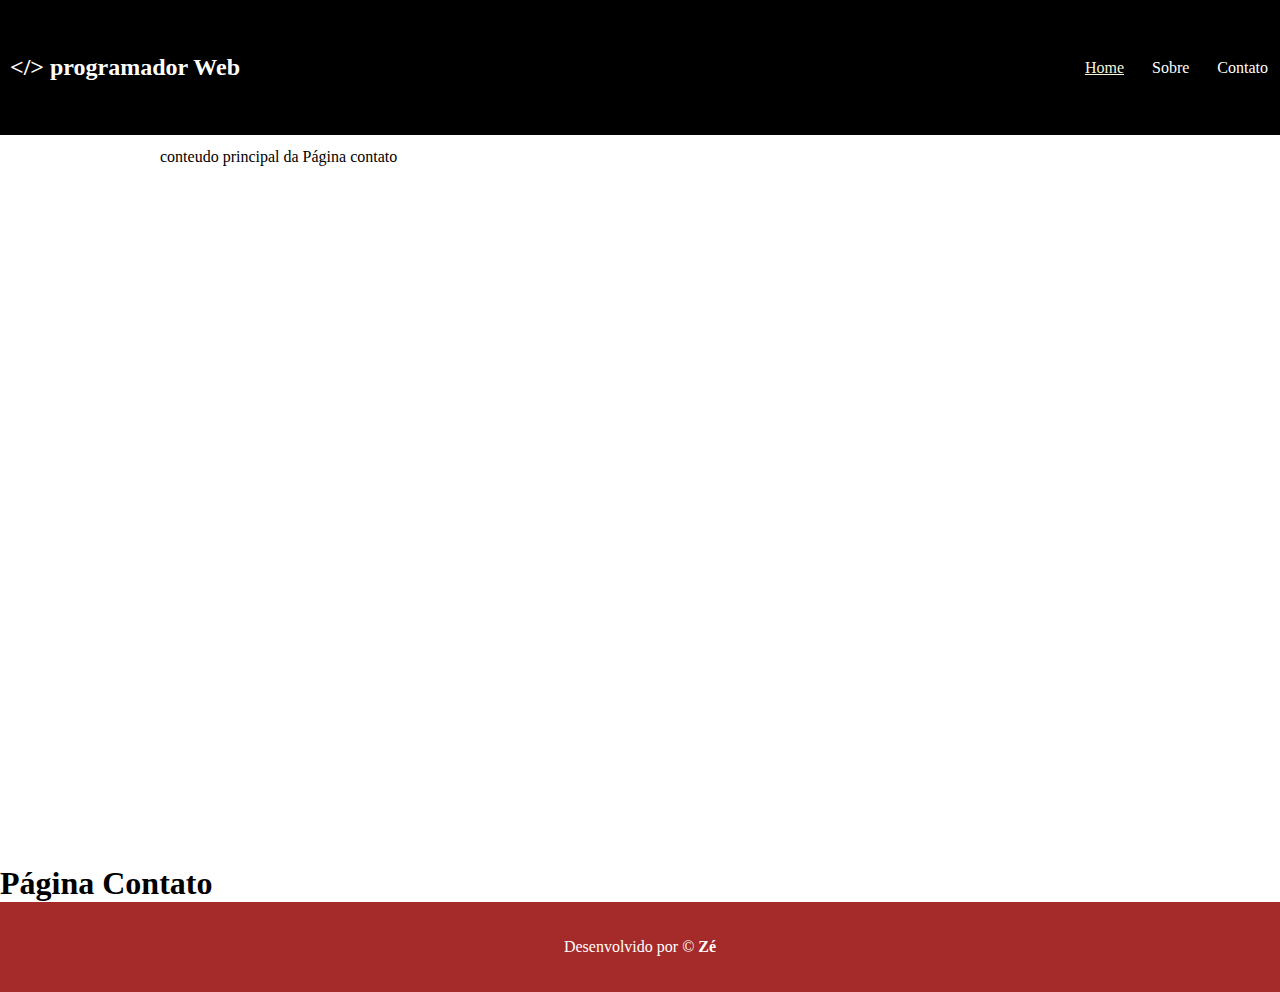
==== contato.html @ e1f3a445 "first commit" ====
<!DOCTYPE html>
<html lang="pt-br">
<head>
    <meta charset="UTF-8">
    <meta http-equiv="X-UA-Compatible" content="IE=edge">
    <meta name="viewport" content="width=device-width, initial-scale=1.0">
    <title>Contato</title>
    <link rel="stylesheet" href="style.css">
</head>
<body>
    <header id="header">
        <h2>&lt/&gt programador Web</h2>
        <nav class="nav">
            <ul>
                <li><a style="color:beige; text-decoration: underline;" href="index.html">Home</a></li>
                <li> <a href="sobre.html">Sobre</a></li>
                <li><a href="contato.html">Contato</a></li>

            </ul>
        </nav>
    </header>
    <main class="main">
    <p>conteudo principal da Página contato</p>

    </main>
   
    <h1>Página Contato</h1>
    <footer>
        <p>Desenvolvido por &copy <span>Zé</span></p>
    </footer>

</body>
</html>
---- style.css ----
*{
    margin: 0;
    padding: 0;
    box-sizing: border-box;
}
header{
    background-color: black;
    height: 15vh; /* 10% da altura do dispositivo*/
    display: flex;/*design responsivo*/
    justify-content:space-between;
    align-items: center;
}

header h2{
    color: white;
    padding: 10px;
}
main{
    min-height: 80vh;

}

footer{
    height: 10vh;
}

.nav ul{
    list-style-type: none;
    
}
.nav li{
    display:inline;
   
}

.nav a {
text-decoration: none;
color: white;
padding: 12px;
transition: 0.4s;

}

.nav a:hover{
    color: red;
}

.main{
    margin: 0 auto;
    width: 75vw;
}

.main h1{
    padding: 10 px 0;
}

#titulo{
    padding: 0 0 ;
    margin-bottom: 10px;
}

p{
    margin: 10px 0;
    line-height: 1.5;
}

ul, ol{
    margin-left: 25px;
}

.titulo-dois{
    margin-top: 10px;
}
.links{
    background-color: aqua;
    margin-top: 10px;
}

.links hr{
    margin: 12px 0;

}

footer{
    display: flex;
    justify-content: center;
    align-items: center;
    height: 10vh;
    background-color: brown;
    color: white;
    
}

span{
    font-weight: bold;
}
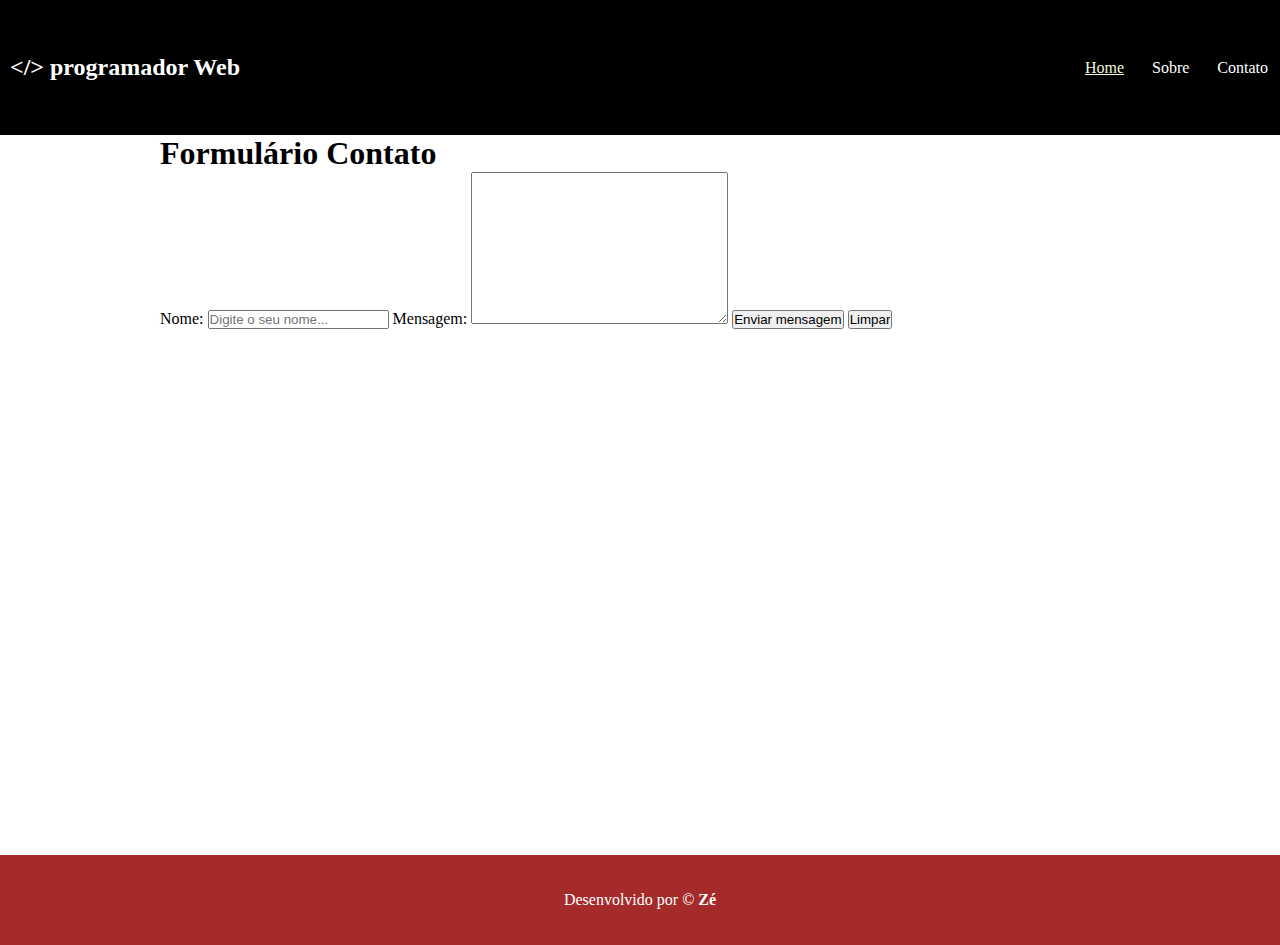
==== commit 4998bb3a: "criação do formulário" ====
--- a/contato.html
+++ b/contato.html
@@ -1,5 +1,6 @@
 <!DOCTYPE html>
 <html lang="pt-br">
+
 <head>
     <meta charset="UTF-8">
     <meta http-equiv="X-UA-Compatible" content="IE=edge">
@@ -7,6 +8,7 @@
     <title>Contato</title>
     <link rel="stylesheet" href="style.css">
 </head>
+
 <body>
     <header id="header">
         <h2>&lt/&gt programador Web</h2>
@@ -20,14 +22,25 @@
         </nav>
     </header>
     <main class="main">
-    <p>conteudo principal da Página contato</p>
 
+
+        <h1>Formulário Contato</h1>
+        <form>
+            <label for="nome">Nome:</label>
+            <input name="nome" type="text" placeholder="Digite o seu nome...">
+            <label for="mensagem">Mensagem:</label>
+            <textarea name="mensagem" cols="30" rows="10"></textarea>
+            <input type="submit" value="Enviar mensagem">
+            <input type="reset" value="Limpar">
+
+        </form>
     </main>
-   
-    <h1>Página Contato</h1>
     <footer>
         <p>Desenvolvido por &copy <span>Zé</span></p>
     </footer>
 
 </body>
+
+
+
 </html>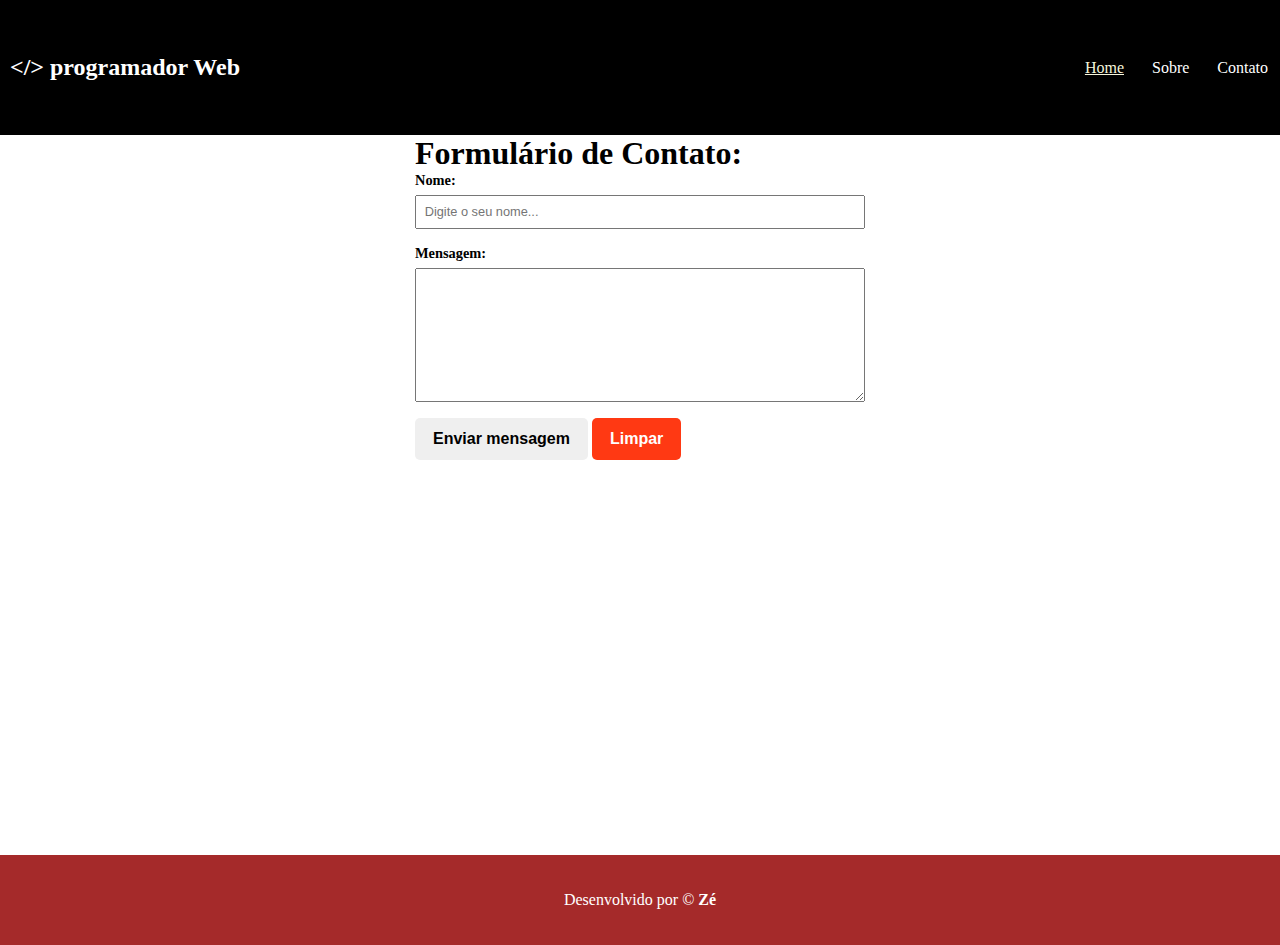
==== commit 1eea5a64: "formulario contato feito" ====
--- a/contato.html
+++ b/contato.html
@@ -24,14 +24,20 @@
     <main class="main">
 
 
-        <h1>Formulário Contato</h1>
+        <h1 id="form-title">Formulário de Contato:</h1>
         <form>
-            <label for="nome">Nome:</label>
-            <input name="nome" type="text" placeholder="Digite o seu nome...">
-            <label for="mensagem">Mensagem:</label>
-            <textarea name="mensagem" cols="30" rows="10"></textarea>
+            <div class="form-group">
+                <label for="nome">Nome:</label>
+                <input name="nome" type="text" placeholder="Digite o seu nome..."required>
+            </div>
+
+           <div class="form-group">
+           <label for="Mensagem">Mensagem:</label>
+            <textarea name="mensagem" cols="30" rows="10"required></textarea>
+            </div>
             <input type="submit" value="Enviar mensagem">
             <input type="reset" value="Limpar">
+          
 
         </form>
     </main>
--- a/style.css
+++ b/style.css
@@ -3,6 +3,19 @@
     padding: 0;
     box-sizing: border-box;
 }
+html{
+scroll-behavior: smooth;
+font-family: Cambria, Cochin, Georgia, Times, 'Times New Roman', serif;
+}
+
+:target{
+scroll-margin-top: 8em;
+
+}
+
+
+
+
 header{
     background-color: black;
     height: 15vh; /* 10% da altura do dispositivo*/
@@ -93,4 +106,61 @@
 
 span{
     font-weight: bold;
-}+}
+
+form, #form-title{
+    width:450px ;
+    margin: 0 auto;
+}
+.form-group{
+    display: flex;
+    flex-direction: column;
+    margin-bottom: 1em; 
+}
+
+.form-group label{
+    font-weight: bold;
+    font-size: 0.9em;
+    margin-bottom: 0.4em;
+} 
+
+.form-group input,
+.form-group textarea {
+    padding: 0.6em;
+    color: #777;
+    font-size: 0.8em;
+}
+
+input[type=submit]{
+    background-color: #efefef;
+    border-radius: 5px;
+    padding: 0.6em 1em;
+    font-weight: bold;
+    cursor: pointer;
+    font-size: 1em;
+    border:2px solid transparent;
+    transition: 0.4s;
+}
+
+input[type=submit]:hover{
+    color: #616161;
+    border-color: #efefef;
+    background-color: transparent;
+}
+
+input[type=reset]{
+    background-color: #ff3913;
+    color: #ffff;
+    border-radius: 5px;
+    padding: 0.6em 1em;
+    font-weight: bold;
+    cursor: pointer;
+    font-size: 1em;
+    border:2px solid transparent;
+    transition: 0.4s;
+}
+input[type=reset]:hover{
+    color: #616161;
+    border-color: #ff3913;
+    background-color: transparent;
+}
